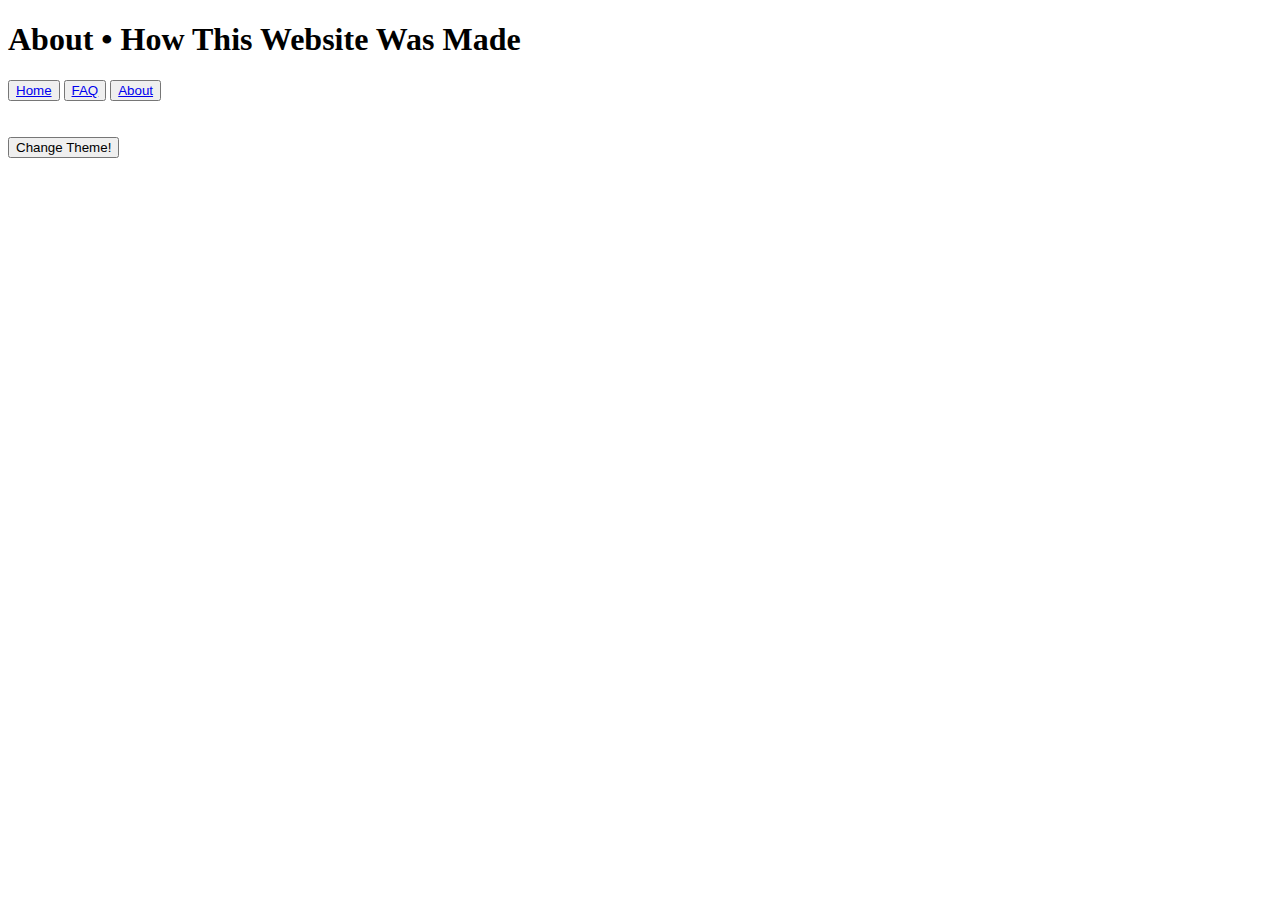
==== src/about.html @ 22d49531 "experimental init commit" ====
<!DOCTYPE html>
<html lang="en">

<head>
    <meta charset="UTF-8" />
    <meta name="viewport" content="width=device-width, initial-scale=1.0" />
    <title>About • BMI Calculator</title>

    <!-- Referencing JavaScript and Stylesheet -->
    <script src="/helper/inch_to_meter.js"></script>
    <script src="/helper/pound_to_kilo.js"></script>
    <script src="/static/measurements.js"></script>
    <script src="/static/index.js"></script>

    <link rel="stylesheet" href="/style/index.css" />
</head>

<body class="light" id="body">
    <!-- Header of Page -->
    <h1 class="light" id="header">About • How This Website Was Made</h1>

    <nav id="menu">
        <button><a href="index.html">Home</a></button>
        <button><a href="faq.html">FAQ</a></button>
        <button><a href="about.html">About</a></button>
    </nav>
    <br/>
    <div><br/></div>
    <div id="stuff">
        <button class="light" id="change" onclick="triggerChangeTheme();">Change Theme!</button>
    </div>

</body>

</html>
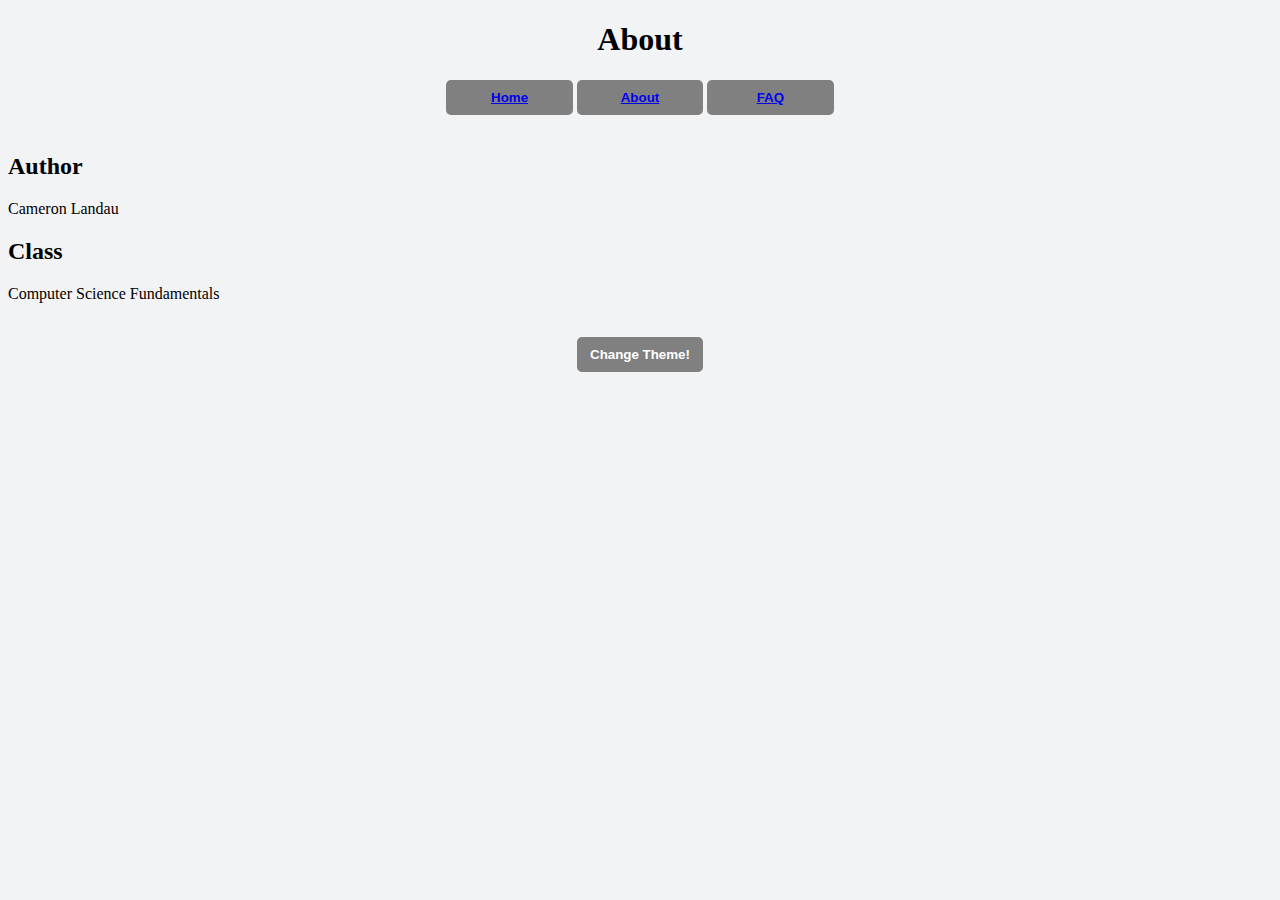
==== commit 85815cc4: "final file directory fix" ====
--- a/src/about.html
+++ b/src/about.html
@@ -4,27 +4,33 @@
 <head>
     <meta charset="UTF-8" />
     <meta name="viewport" content="width=device-width, initial-scale=1.0" />
-    <title>About • BMI Calculator</title>
+    <title>BMI Calculator</title>
 
     <!-- Referencing JavaScript and Stylesheet -->
-    <script src="/helper/inch_to_meter.js"></script>
-    <script src="/helper/pound_to_kilo.js"></script>
-    <script src="/static/measurements.js"></script>
-    <script src="/static/index.js"></script>
+    <script src="../src/helper/inch_to_meter.js"></script>
+    <script src="../src/helper/pound_to_kilo.js"></script>
+    <script src="../src/static/measurements.js"></script>
+    <script src="../src/static/index.js"></script>
 
-    <link rel="stylesheet" href="/style/index.css" />
+    <link rel="stylesheet" href="../src/style/index.css" />
 </head>
 
 <body class="light" id="body">
     <!-- Header of Page -->
-    <h1 class="light" id="header">About • How This Website Was Made</h1>
+    <h1 class="light" id="header">About</h1>
 
     <nav id="menu">
-        <button><a href="index.html">Home</a></button>
-        <button><a href="faq.html">FAQ</a></button>
-        <button><a href="about.html">About</a></button>
+        <button><a href="/../index.html">Home</a></button>
+        <button><a href="/src/about.html">About</a></button>
+        <button><a href="/src/faq.html">FAQ</a></button>
     </nav>
     <br/>
+
+    <h2 id="name" class="light">Author</h2>
+    <p id="name" class="light">Cameron Landau</p>
+
+    <h2 id="className" class="light">Class</h2>
+    <p id="className" class="light">Computer Science Fundamentals</p>
     <div><br/></div>
     <div id="stuff">
         <button class="light" id="change" onclick="triggerChangeTheme();">Change Theme!</button>
--- a/src/style/index.css
+++ b/src/style/index.css
@@ -0,0 +1,95 @@
+/* "Body Mass Index Calculator" header */
+
+nav {
+    padding: 60 px;
+    text-align: center;
+}
+
+#stuff {
+    padding: 60 px;
+    text-align: center;
+}
+
+body.light {
+    background-color: #f2f3f4;
+    font-family: Garamond, serif;
+}
+
+h1.light {
+    padding: 60 px;
+    text-align: center;
+}
+
+p.light {
+    color: #000;
+}
+
+body.dark {
+    background-color: #000;
+    font-family: Garamond, serif;
+}
+
+h1.dark {
+    padding: 60 px;
+    text-align: center;
+    color: #fff;
+}
+
+p.dark {
+    color: #fff;
+}
+
+p2.dark {
+    color: #fff;
+}
+
+#inputs.dark {
+    color: #fff;
+}
+
+input[type=number] {
+    width: 200px;
+    padding: 15px;
+    box-sizing: border-box;
+    margin: 10px 0;
+    border: 2px solid #eee;
+    border-bottom: 1px solid #eee;
+    box-shadow: 0 0 15px 4px rgba(0, 0, 0, 0.06);
+    border-radius: 20px;
+    width: 15%;
+    margin: auto;
+}
+
+button {
+    padding: 10px;
+    border: none;
+    background-color: #808080;
+    color: #fff;
+    font-weight: 600;
+    border-radius: 5px;
+    width: 10%;
+}
+
+#embed {
+    height: 10px;
+    width: 10px;
+    margin: auto;
+    padding: 35%;
+}
+
+#about {
+    margin: auto;
+    padding: 60px;
+    text-align: center;
+}
+
+#bmi-formula {
+    height: 30%;
+    width: 30%;
+}
+
+h2.dark {
+    padding: 60 px;
+    text-align: center;
+    color: #fff;
+}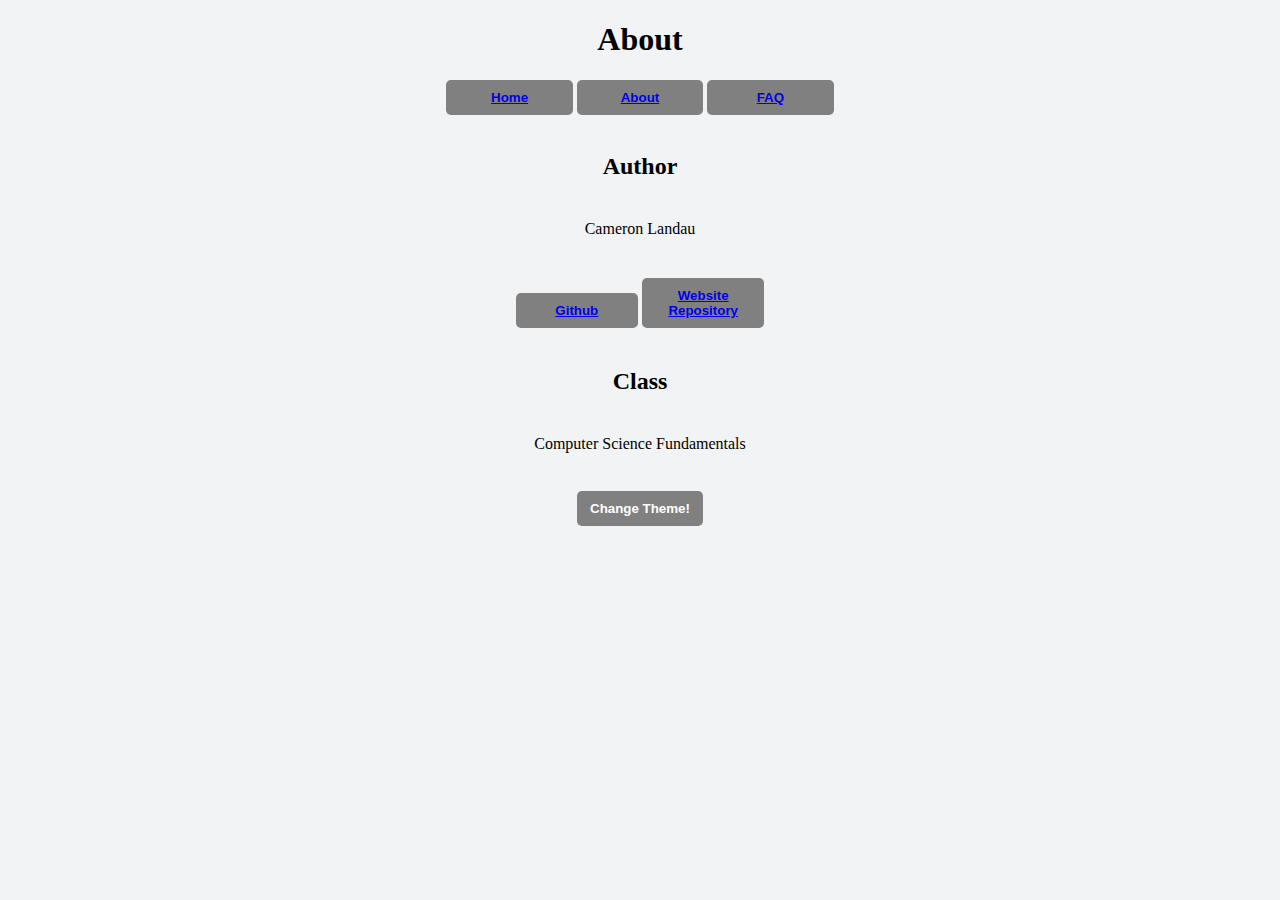
==== commit 0187a4d2: "Merge pull request #4 from camlandau/experimental" ====
--- a/src/about.html
+++ b/src/about.html
@@ -6,7 +6,6 @@
     <meta name="viewport" content="width=device-width, initial-scale=1.0" />
     <title>BMI Calculator</title>
 
-    <!-- Referencing JavaScript and Stylesheet -->
     <script src="../src/helper/inch_to_meter.js"></script>
     <script src="../src/helper/pound_to_kilo.js"></script>
     <script src="../src/static/measurements.js"></script>
@@ -16,7 +15,7 @@
 </head>
 
 <body class="light" id="body">
-    <!-- Header of Page -->
+
     <h1 class="light" id="header">About</h1>
 
     <nav id="menu">
@@ -29,6 +28,11 @@
     <h2 id="name" class="light">Author</h2>
     <p id="name" class="light">Cameron Landau</p>
 
+    <div class="center">
+        <button><a href="https://github.com/camlandau">Github</a></button>
+        <button><a href="https://github.com/camlandau/camlandau.github.io">Website Repository</a></button>
+    </div>
+
     <h2 id="className" class="light">Class</h2>
     <p id="className" class="light">Computer Science Fundamentals</p>
     <div><br/></div>
--- a/src/style/index.css
+++ b/src/style/index.css
@@ -92,4 +92,45 @@
     padding: 60 px;
     text-align: center;
     color: #fff;
+}
+
+.twitter-tweet {
+    margin: auto;
+    padding: 20px;
+    text-align: center;
+}
+
+#name.light {
+    margin: auto;
+    padding: 20px;
+    text-align: center;
+}
+
+#className.light {
+    margin: auto;
+    padding: 20px;
+    text-align: center;
+}
+
+#name.dark {
+    margin: auto;
+    padding: 20px;
+    text-align: center;
+}
+
+#className.dark {
+    margin: auto;
+    padding: 20px;
+    text-align: center;
+}
+
+.github-card {
+    display: flex;
+    justify-content: center;
+}
+
+.center {
+    margin: auto;
+    padding: 20px;
+    text-align: center;
 }